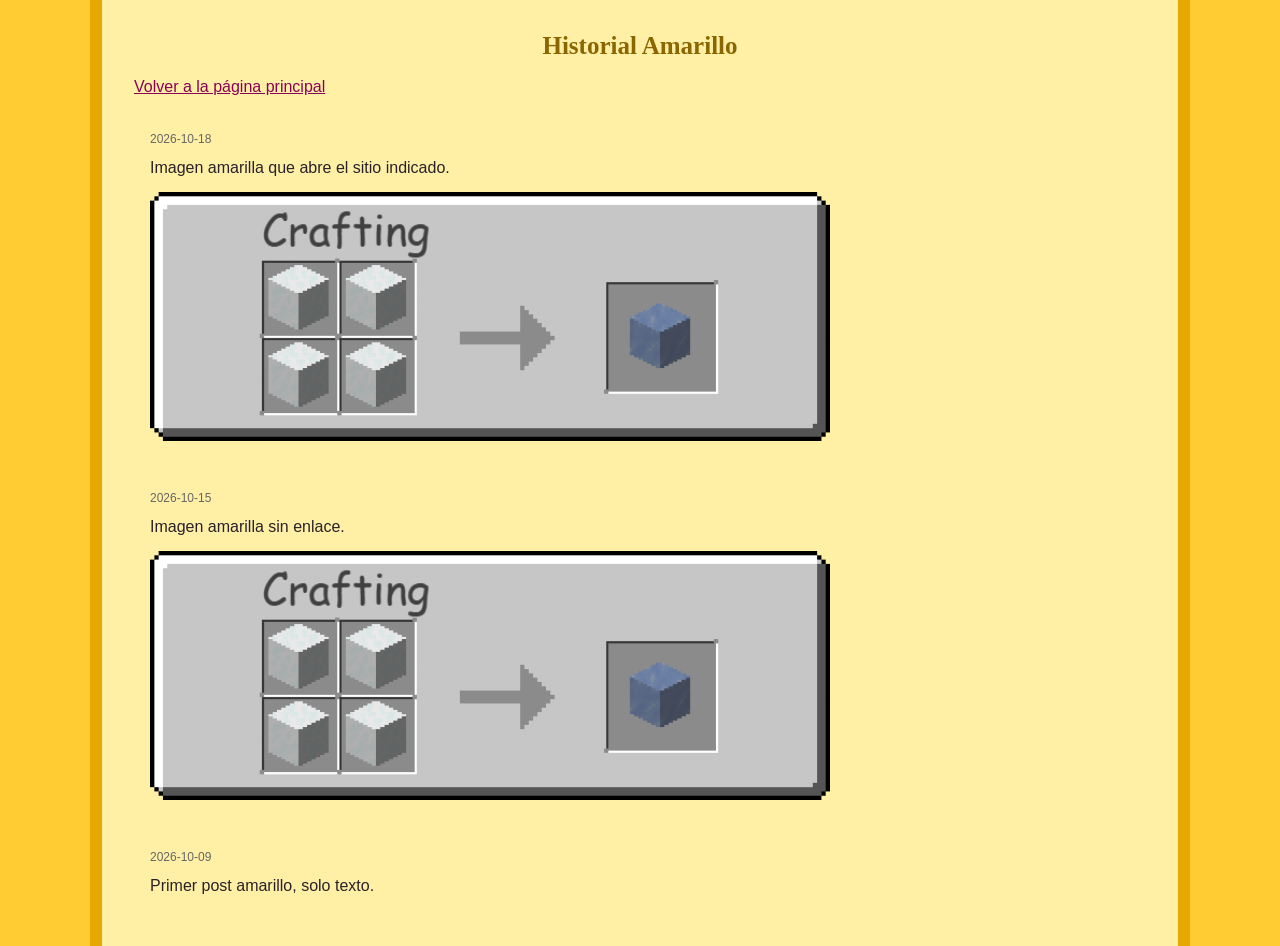
==== historial-amarillo.html @ 27cb3f1a "Add files via upload" ====
<!DOCTYPE html>
<html lang="es">
<head>
	<meta charset="UTF-8">
	<meta name="viewport" content="width=device-width, initial-scale=1.0">
	<title>Historial amarillo</title>
	<link rel="stylesheet" href="style.css">
</head>
<body class="history-body yellow">
	<main class="page history-page yellow">
		<h1>Historial amarillo</h1>
		<a class="history-back" href="index.html">Volver a la página principal</a>
		<div class="history-posts" data-history-file="texto-amarillo.txt">Cargando historial...</div>
	</main>
	<script src="app.js" defer></script>
</body>
</html>
---- style.css ----
* { box-sizing: border-box; }
body { margin: 0; background: #f6b6dc; color: #292129; font-family: Arial, sans-serif; }
.page {
	width: min(100%, 1100px); min-height: 100vh; margin: 0 auto; padding: 32px;
	border-left: 12px solid #e60091; border-right: 12px solid #e60091; background: #fbe0ef;
}
h1 { margin: 0 0 18px; color: #d00083; text-align: center; font: bold 25px "Comic Sans MS", "Comic Sans", cursive; }
.video {
	width: 50%; aspect-ratio: 16 / 9; display: block; margin: 0 auto;
	background: #21151f; border: 5px solid #e60091;
}
.grid { display: grid; grid-template-columns: repeat(2, minmax(0, 1fr)); gap: 18px; margin-top: 26px; }
.section { overflow: hidden; }
.section h2 { margin: 0; padding: 14px 16px; background: #292129; color: #fff; font-size: 18px; font-weight: bold; }
.section h2 a { color: inherit; text-decoration: none; }
.section h2 a:hover, .section h2 a:focus-visible { text-decoration: underline; }
.section .grid-text { min-height: 90px; padding: 12px 16px 16px; background: var(--light); color: #292129; line-height: 1.5; }
.post-date { display: block; margin-bottom: 8px; color: #666; font-size: 12px; line-height: 1.3; }
.post-text { margin: 0; white-space: pre-wrap; }
.post-image { display: block; width: 100%; height: auto; margin-top: 12px; }
.history-page h1 { text-transform: capitalize; }
.history-back { display: inline-block; margin-bottom: 20px; color: #8a0058; }
.history-posts { display: grid; gap: 18px; }
.history-post { padding: 16px; background: var(--light); line-height: 1.5; }
.history-post .post-image { max-width: 680px; }
.magenta { --light: #f5a9d7; }
.yellow { --light: #fff0a6; }
.cyan { --light: #a9eff2; }
.black { --light: #d7d1d6; }
.history-body.magenta { background: #e60091; }
.history-body.yellow { background: #ffcc33; }
.history-body.cyan { background: #42cbd3; }
.history-body.black { background: #292129; }
.history-page.magenta { border-color: #e60091; background: #f5a9d7; }
.history-page.yellow { border-color: #e7a900; background: #fff0a6; }
.history-page.cyan { border-color: #159ba5; background: #a9eff2; }
.history-page.black { border-color: #292129; background: #d7d1d6; }
.history-page.magenta h1 { color: #d00083; }
.history-page.yellow h1 { color: #8a6500; }
.history-page.cyan h1 { color: #087681; }
.history-page.black h1 { color: #292129; }
@media (max-width: 600px) { .page { padding: 22px 16px; border-width: 8px; } .grid { grid-template-columns: 1fr; } }
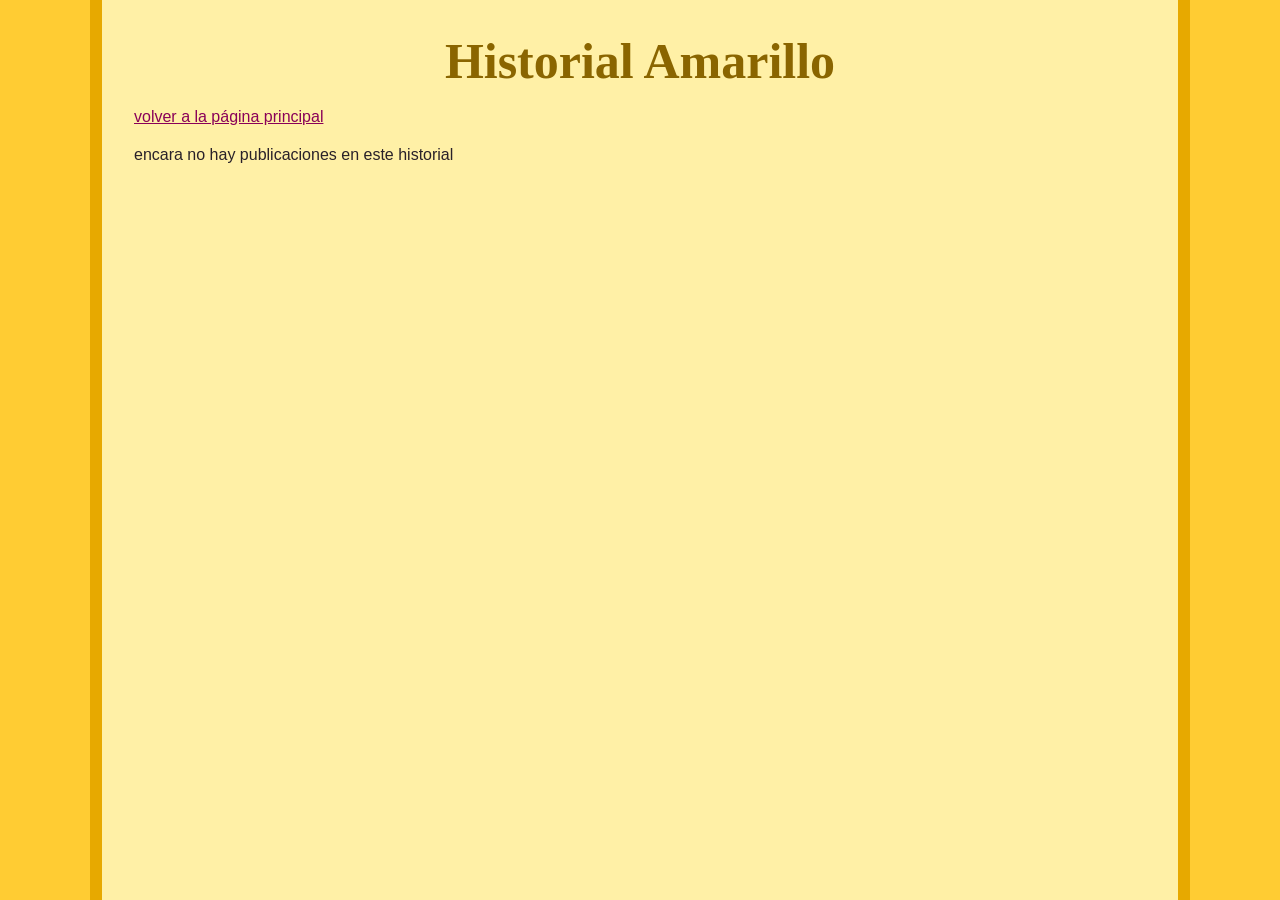
==== commit 7d673353: "Add files via upload" ====
--- a/historial-amarillo.html
+++ b/historial-amarillo.html
@@ -3,14 +3,14 @@
 <head>
 	<meta charset="UTF-8">
 	<meta name="viewport" content="width=device-width, initial-scale=1.0">
-	<title>Historial amarillo</title>
+	<title>historial amarillo</title>
 	<link rel="stylesheet" href="style.css">
 </head>
 <body class="history-body yellow">
 	<main class="page history-page yellow">
-		<h1>Historial amarillo</h1>
-		<a class="history-back" href="index.html">Volver a la página principal</a>
-		<div class="history-posts" data-history-file="texto-amarillo.txt">Cargando historial...</div>
+		<h1>historial amarillo</h1>
+		<a class="history-back" href="index.html">volver a la página principal</a>
+		<div class="history-posts" data-history-file="texto-amarillo.txt">cargando historial...</div>
 	</main>
 	<script src="app.js" defer></script>
 </body>
--- a/style.css
+++ b/style.css
@@ -4,14 +4,30 @@
 	width: min(100%, 1100px); min-height: 100vh; margin: 0 auto; padding: 32px;
 	border-left: 12px solid #e60091; border-right: 12px solid #e60091; background: #fbe0ef;
 }
-h1 { margin: 0 0 18px; color: #d00083; text-align: center; font: bold 25px "Comic Sans MS", "Comic Sans", cursive; }
-.video {
-	width: 50%; aspect-ratio: 16 / 9; display: block; margin: 0 auto;
-	background: #21151f; border: 5px solid #e60091;
+h1 {margin: 0 0 18px; color: #d00083; text-align: center; font: bold 50px "Comic Sans MS", "Comic Sans", cursive; }
+.video-frame { width: min(100%, 560px); aspect-ratio: 16 / 9; margin: 0 auto; overflow: hidden; background: #21151f; border: 5px solid #e60091; }
+.video { width: 100%; height: 100%; display: block; border: 0; }
+.social-menu { position: fixed; z-index: 10; top: 16px; right: calc((100% - 1100px) / 4 - 62px); width: 124px; }
+.social-menu-toggle { display: block; width: 100%; padding: 12px 8px; border: 1px solid #222; border-radius: 5px; background: #fff; color: #111; font: bold 18px "Comic Sans MS", "Comic Sans", cursive; cursor: pointer; }
+.social-menu-links { position: absolute; top: calc(100% + 8px); right: 0; display: grid; gap: 8px; width: 100%; visibility: hidden; opacity: 0; transform: translateY(-6px); transition: opacity .16s ease, transform .16s ease, visibility .16s; }
+.social-menu.is-open .social-menu-links { visibility: visible; opacity: 1; transform: translateY(0); }
+.social-link { display: block; padding: 10px 14px; border-radius: 5px; color: #fff; font-weight: bold; text-align: center; text-decoration: none; box-shadow: 0 2px 6px #0003; }
+.social-link--instagram { background: linear-gradient(115deg, #ff9a00, #ff0069 55%, #8a2be2); }
+.social-link--youtube { background: #f00; }
+.social-link--newgrounds { background: #111; color: #fff; }
+.social-link--newgrounds span { color: #ff8c00; }
+.social-link:focus-visible, .social-menu-toggle:focus-visible { outline: 3px solid #1673ff; outline-offset: 2px; }
+@media (hover: hover) and (min-width: 1350px) {
+	.social-menu:hover .social-menu-links, .social-menu:focus-within .social-menu-links { visibility: visible; opacity: 1; transform: translateY(0); }
+}
+@media (max-width: 1349px) {
+	.social-menu { position: relative; top: auto; right: auto; width: min(100%, 560px); max-width: 100%; margin: 12px auto 0; transform: none; }
+	.social-menu-toggle { display: none; }
+	.social-menu-links { position: static; display: grid; grid-template-columns: repeat(3, minmax(0, 1fr)); gap: 8px; width: 100%; visibility: visible; opacity: 1; transform: none; }
 }
 .grid { display: grid; grid-template-columns: repeat(2, minmax(0, 1fr)); gap: 18px; margin-top: 26px; }
 .section { overflow: hidden; }
-.section h2 { margin: 0; padding: 14px 16px; background: #292129; color: #fff; font-size: 18px; font-weight: bold; }
+.section h2 { margin: 0; padding: 14px 16px; background: var(--heading); color: #fff; font-size: 18px; font-weight: bold; }
 .section h2 a { color: inherit; text-decoration: none; }
 .section h2 a:hover, .section h2 a:focus-visible { text-decoration: underline; }
 .section .grid-text { min-height: 90px; padding: 12px 16px 16px; background: var(--light); color: #292129; line-height: 1.5; }
@@ -23,10 +39,10 @@
 .history-posts { display: grid; gap: 18px; }
 .history-post { padding: 16px; background: var(--light); line-height: 1.5; }
 .history-post .post-image { max-width: 680px; }
-.magenta { --light: #f5a9d7; }
-.yellow { --light: #fff0a6; }
-.cyan { --light: #a9eff2; }
-.black { --light: #d7d1d6; }
+.magenta { --light: #f5a9d7; --heading: #a00065; }
+.yellow { --light: #fff0a6; --heading: #8a6500; }
+.cyan { --light: #a9eff2; --heading: #087681; }
+.black { --light: #d7d1d6; --heading: #292129; }
 .history-body.magenta { background: #e60091; }
 .history-body.yellow { background: #ffcc33; }
 .history-body.cyan { background: #42cbd3; }
@@ -39,4 +55,38 @@
 .history-page.yellow h1 { color: #8a6500; }
 .history-page.cyan h1 { color: #087681; }
 .history-page.black h1 { color: #292129; }
-@media (max-width: 600px) { .page { padding: 22px 16px; border-width: 8px; } .grid { grid-template-columns: 1fr; } }+.comments-panel { margin-top: 28px; padding: 22px; background: #fff; color: #292129; }
+.comments-panel h2 { margin: 0 0 18px; font-size: 22px; }
+#comment-form { display: grid; gap: 8px; }
+#comment-form label { font-weight: bold; }
+#comment-form input, #comment-form textarea { width: 100%; padding: 10px; border: 1px solid #aaa; border-radius: 4px; font: inherit; }
+#comment-form .password-field { display: flex; gap: 8px; }
+#comment-form .password-field input { min-width: 0; }
+#comment-form .toggle-password { flex: 0 0 auto; padding: 8px 12px; border: 1px solid #aaa; border-radius: 4px; background: #f4f4f4; color: #292129; font: inherit; cursor: pointer; }
+#comment-form textarea { resize: vertical; }
+#comment-form button { justify-self: start; margin-top: 6px; padding: 10px 16px; border: 0; border-radius: 4px; background: #d00083; color: #fff; font: inherit; cursor: pointer; }
+#comment-form button:disabled { cursor: wait; opacity: .65; }
+.comment-status { min-height: 1.5em; margin: 0; color: #555; }
+.comment-status--error { color: #c00; font-size: 12px; }
+.comment-count { justify-self: end; color: #666; font-size: 12px; }
+.comment-list { display: grid; gap: 12px; margin-top: 18px; }
+.comment { padding: 14px; border: 1px solid #ddd; border-radius: 4px; background: #fff; }
+.comment--private { background: #111; color: #fff; }
+.private-comment-cover { margin-top: 12px; padding: 16px; background: #000; color: #fff; }
+.private-comment-cover > p { margin: 0 0 12px; }
+.private-comment-form { display: flex; flex-wrap: wrap; gap: 8px; }
+.private-comment-form input { flex: 1 1 220px; min-width: 0; padding: 10px; border: 1px solid #aaa; border-radius: 4px; font: inherit; }
+.private-comment-form button { padding: 10px 14px; border: 0; border-radius: 4px; background: #fff; color: #111; font: inherit; cursor: pointer; }
+.private-comment-form button:disabled { cursor: wait; opacity: .65; }
+.private-comment-status { flex-basis: 100%; min-height: 1em; color: #ddd; }
+.private-comment-status.comment-status--error { color: #ff8c8c; }
+.comment-header { display: flex; flex-wrap: wrap; align-items: baseline; gap: 8px 14px; }
+.comment-name { overflow-wrap: anywhere; }
+.comment-date { color: #666; font-size: 12px; }
+.comment-text { margin: 8px 0 0; white-space: pre-wrap; overflow-wrap: anywhere; }
+.comment-transport { display: none; }
+@media (max-width: 700px) {
+	.page { padding: 22px 16px; border-width: 8px; }
+	.grid { grid-template-columns: 1fr; }
+	.video-frame { width: 100%; }
+}
